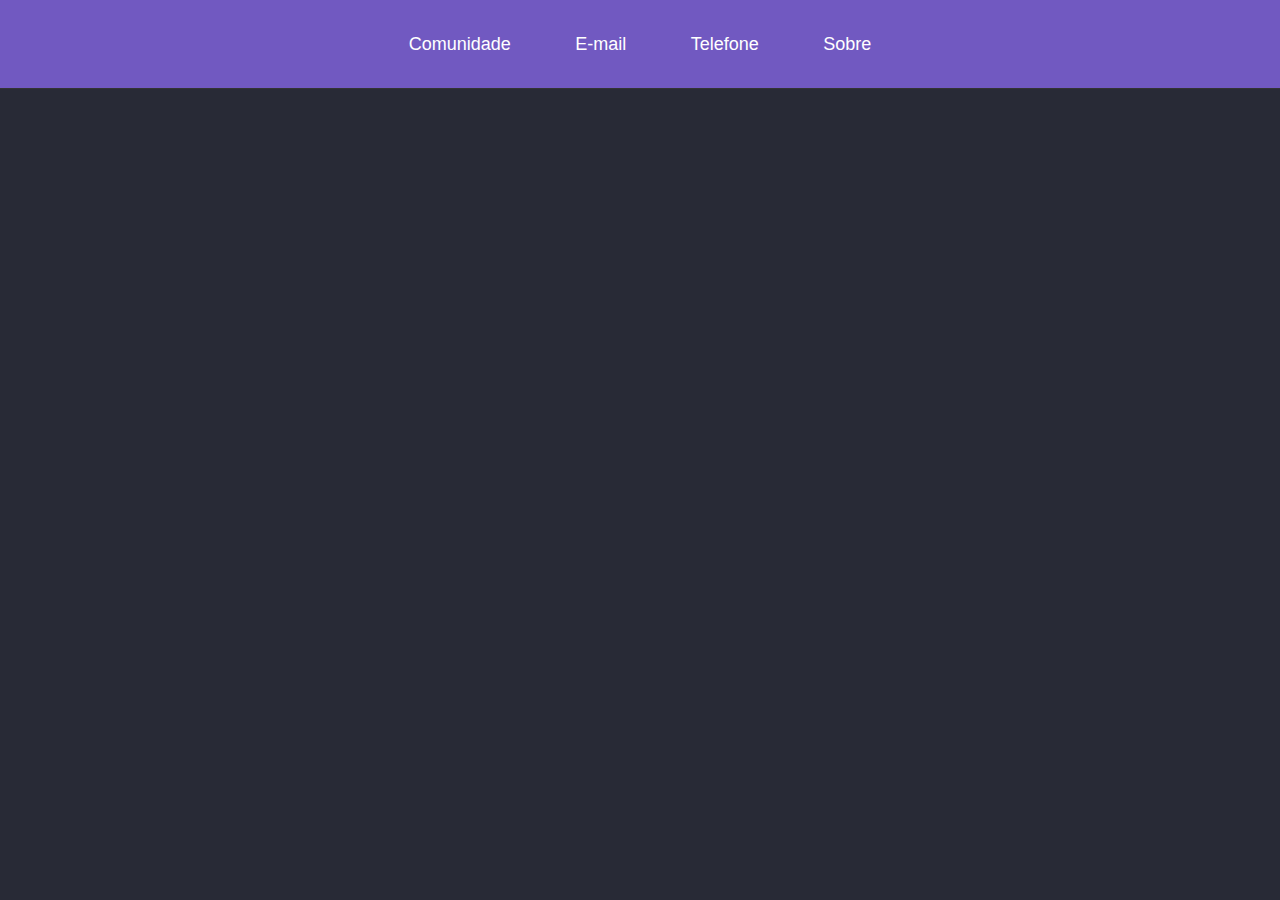
==== index.html @ 76e86f8d "Desafio 2.1 e 2.2 concluidos" ====
<!DOCTYPE html>
<html lang="en">

    <head>
        <meta charset="UTF-8">
        <meta name="viewport" content="width=device-width, initial-scale=1.0">
        <link rel="icon" href="favicon.ico" type="image/x-icon" />
        <title>Document</title>
        <link rel="stylesheet" href="style.css">
    </head>

    <body>
        <header>
            <div class="links">
                <a href="https://discordapp.com/invite/gCRAFhc">Comunidade</a>
                <a href="mailto:oi@rocketseat.com.br">E-mail</a>
                <a href="tel:+5547992078767">Telefone</a>
                <a href="pagina.html">Sobre</a>
            </div>
        </header>

    </body>

</html>
---- style.css ----
@import url('https://fonts.googleapis.com/css2?family=Roboto:wght@400;700&display=swap');

:root {
    --color-purple: rgb(113, 89, 193);
}

*{
    padding: 0px;
    margin: 0px;
    border: 0px;
}
body{
    background: #282a36;
    font-family: 'Source Sans Pro', sans-serif;
    color: white;
}
header{
    padding: 30px;
    border-bottom: 1px solid #333;
    background: var(--color-purple)
}
.links{
    text-align: center;
}
.links a{
    color: white;
    font-size: 18px;
    line-height: 28px;
    margin: 0 30px;
    text-decoration: none;
}
.links a:hover{
    color: var(--color-purple);
    transition: 200ms;
}

#wrapper{
    text-align: center;
    padding: 32px;
}

#wrapper img{
    border-radius: 50%;
    margin-top: 32px;
    height: 200px;
    background: rgb(113, 89, 193);
}

#wrapper h1{
    font-size: 42px;
    line-height: 52px;
    font-weight: bold;
}

#wrapper h2{
    font-size: 24px;
    line-height: 34px;
    font-weight: normal;
    margin-top: 8px;
    opacity: 0.8;
}

#wrapper ul{
    max-width: 500px;
    margin: 32px auto;
    font-size: 24px;
    line-height: 34px;
}

#wrapper p a {
    color: var(--color-purple);
}

#links_footer a{
    border-bottom: 1px solid var(--color-purple);
}
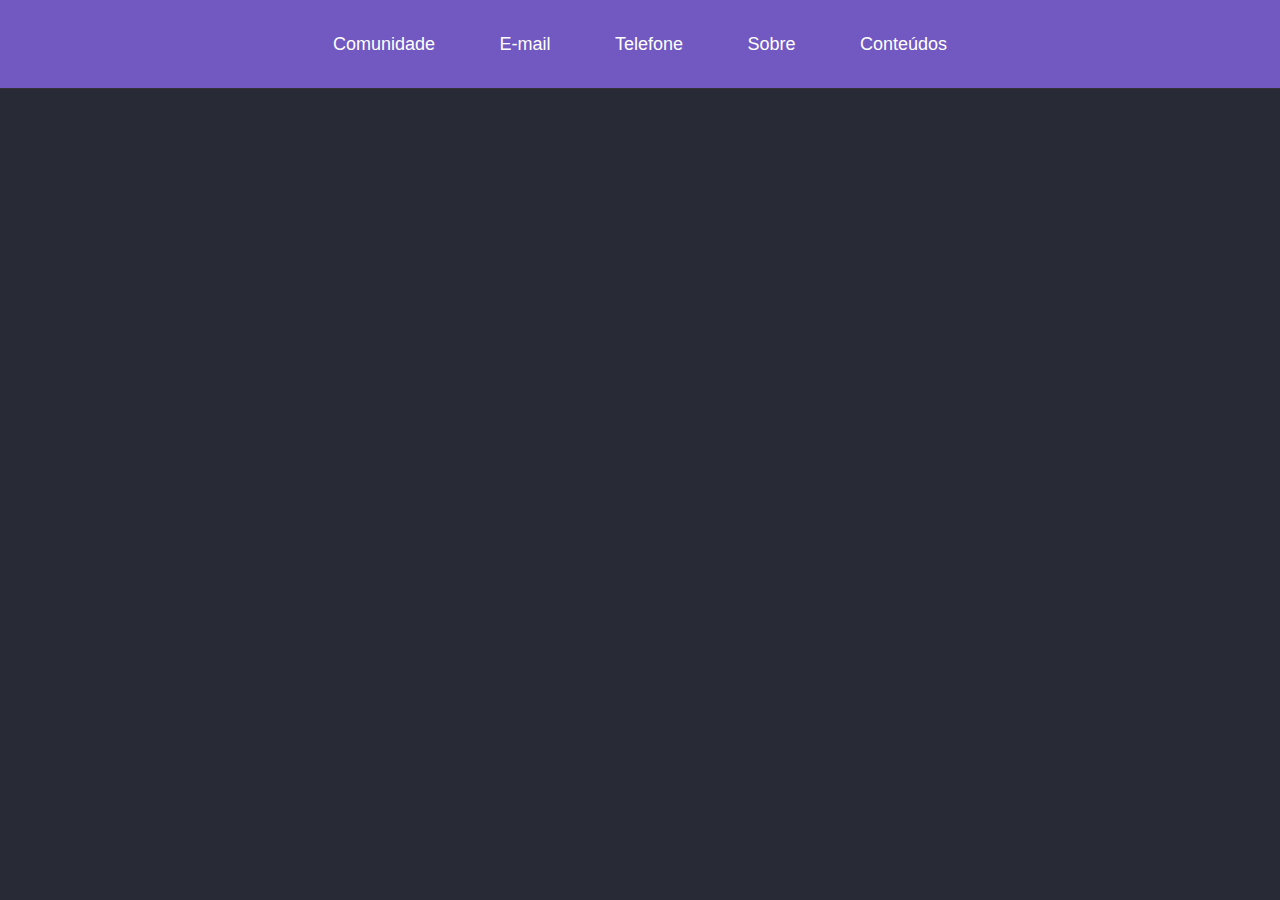
==== commit b27ec9ce: "Finalizado Desafio 2.3" ====
--- a/index.html
+++ b/index.html
@@ -16,6 +16,7 @@
                 <a href="mailto:oi@rocketseat.com.br">E-mail</a>
                 <a href="tel:+5547992078767">Telefone</a>
                 <a href="pagina.html">Sobre</a>
+                <a href="conteudos.html">Conteúdos</a>
             </div>
         </header>
 
--- a/style.css
+++ b/style.css
@@ -73,4 +73,83 @@
 
 #links_footer a{
     border-bottom: 1px solid var(--color-purple);
+}
+
+/* MODALS */
+
+.cards{
+    max-width: 800px;
+    margin: 0 auto;
+    display: grid;
+    grid-template-columns: 1fr 1fr 1fr;
+    gap: 130px;
+    text-align: center;
+}
+#starter p{
+    color: rgb(113, 89, 193)
+}
+#launchbase p{
+    color: rgb(235, 145, 29)
+}
+#gostack p{
+    color: rgb(9, 223, 62)
+}
+section p{
+    margin-top: 5px;
+    line-height: 24px;
+}
+
+
+.modal-overlay {
+    background-color: rgba(0, 0, 0, 0.7);
+    width: 100%;
+    height: 100%;
+    position: fixed;
+    top: 0;
+    opacity: 0;
+    visibility: hidden;
+}
+
+.modal-overlay.active{
+    opacity: 1;
+    visibility: visible;
+}
+
+.modal {
+    background-color: white;
+    width: 90%;
+    height: 90%;
+    margin: 5vh auto;
+    position: relative;
+}
+
+.modal.max{
+    background-color: white;
+    width: 100%;
+    height: 100%;
+    margin: auto;
+    position: relative;
+}
+
+.modal .close-modal{
+    color: black;
+    position: absolute;
+    right: 8px;
+    top: 8px;
+    cursor: pointer;
+}
+
+.modal .maximize{
+    color: black;
+    position: absolute;
+    right: 40px;
+    top: 8px;
+    cursor: pointer;
+}
+
+iframe{
+    position: absolute;
+    width: 100%;
+    height: 100%;
+    top: 4%;
 }